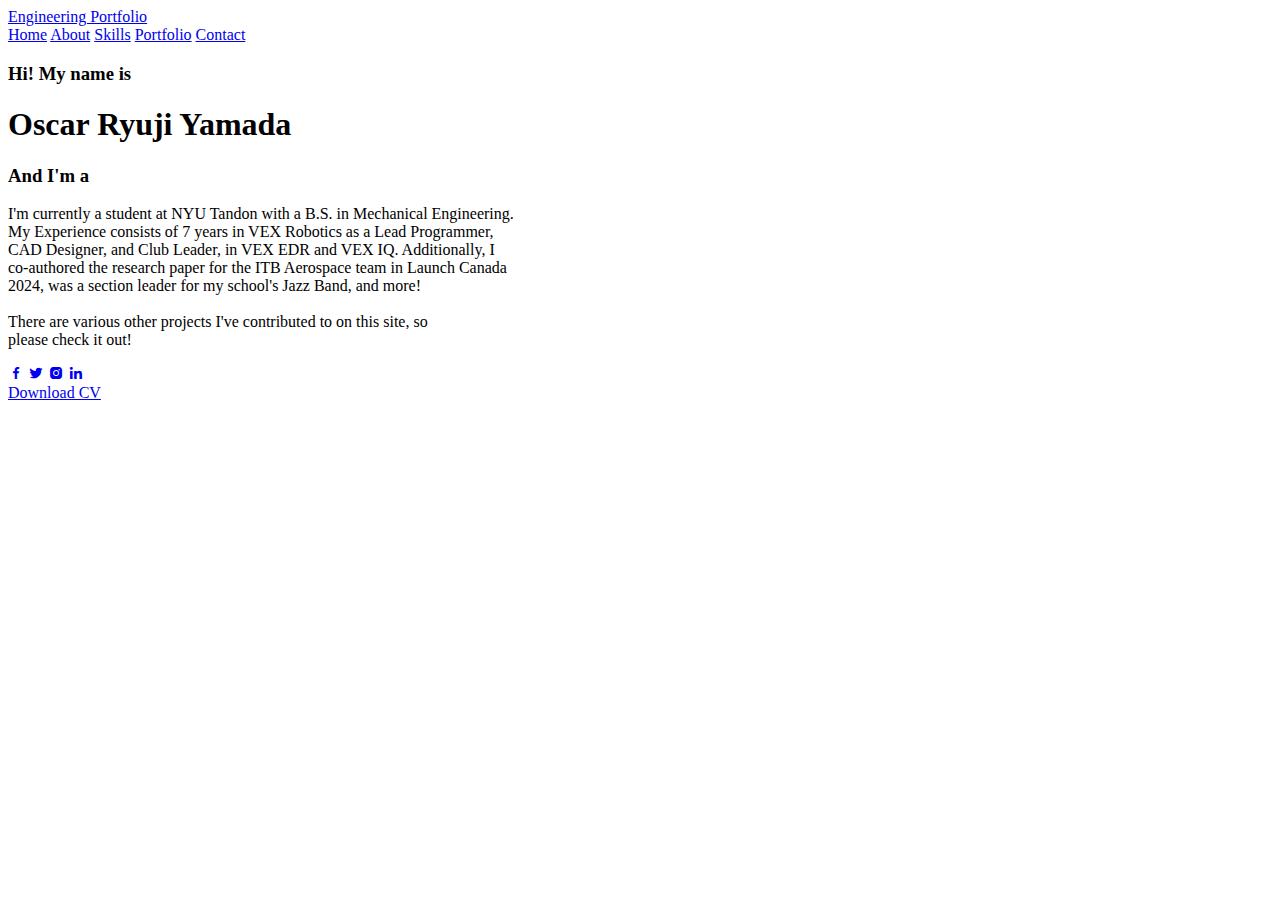
==== index.html @ 5d9163d0 "Update index.html" ====
<!DOCTYPE html>
<html lang="en">

<head>
    <meta charset="UTF-8">
    <meta http-equiv="X-UA-Compatible" content="IE=edge">
    <meta name="viewport" content="width=device-width, initial-scale=1.0">
    <title>Oscar Ryuji Yamada Portfolio</title>
    <link href='https://unpkg.com/boxicons@2.1.4/css/boxicons.min.css' rel='stylesheet'>
    <link rel="stylesheet" href="style.css">
</head>

<body>

    <header class="header">
        <a href="#" class="logo">Engineering Portfolio</a>

        <nav class="navbar">
            <a href="#" style="--i:1;" class="active">Home</a>
            <a href="#" style="--i:2;">About</a>
            <a href="#" style="--i:3;">Skills</a>
            <a href="#" style="--i:4;">Portfolio</a>
            <a href="#" style="--i:5;">Contact</a>
        </nav>
    </header>

    <section class="home">
        <div class="home-content">
            <h3>Hi! My name is</h3>
            <h1>Oscar Ryuji Yamada</h1>
            <h3>And I'm a <span class="multiple-text"></span></h3>
            <p>
                I'm currently a student at NYU Tandon with a B.S. in Mechanical Engineering.       <br>
                My Experience consists of 7 years in VEX Robotics as a Lead Programmer,     <br>
                CAD Designer, and Club Leader, in VEX EDR and VEX IQ. Additionally, I       <br>
                co-authored the research paper for the ITB Aerospace team in Launch Canada  <br>
                2024, was a section leader for my school's Jazz Band, and more!             <br>
                                                                                            <br>
                There are various other projects I've contributed to on this site, so         <br>
                please check it out!
            </p>
            <div class="social-media">
                <a href="#" style="--i:7;"><i class='bx bxl-facebook'></i></a>
                <a href="#" style="--i:8;"><i class='bx bxl-twitter'></i></a>
                <a href="#" style="--i:9;"><i class='bx bxl-instagram-alt'></i></a>
                <a href="#" style="--i:10;"><i class='bx bxl-linkedin'></i></a>
            </div>
            <a href="#" class="btn">Download CV</a>
        </div>

        <div class="home-img">
            <img src="home.png" alt="">
        </div>
    </section>


    <script src="https://cdn.jsdelivr.net/npm/typed.js@2.0.12"></script>
    <script src="script.js"></script>
</body>

</html>
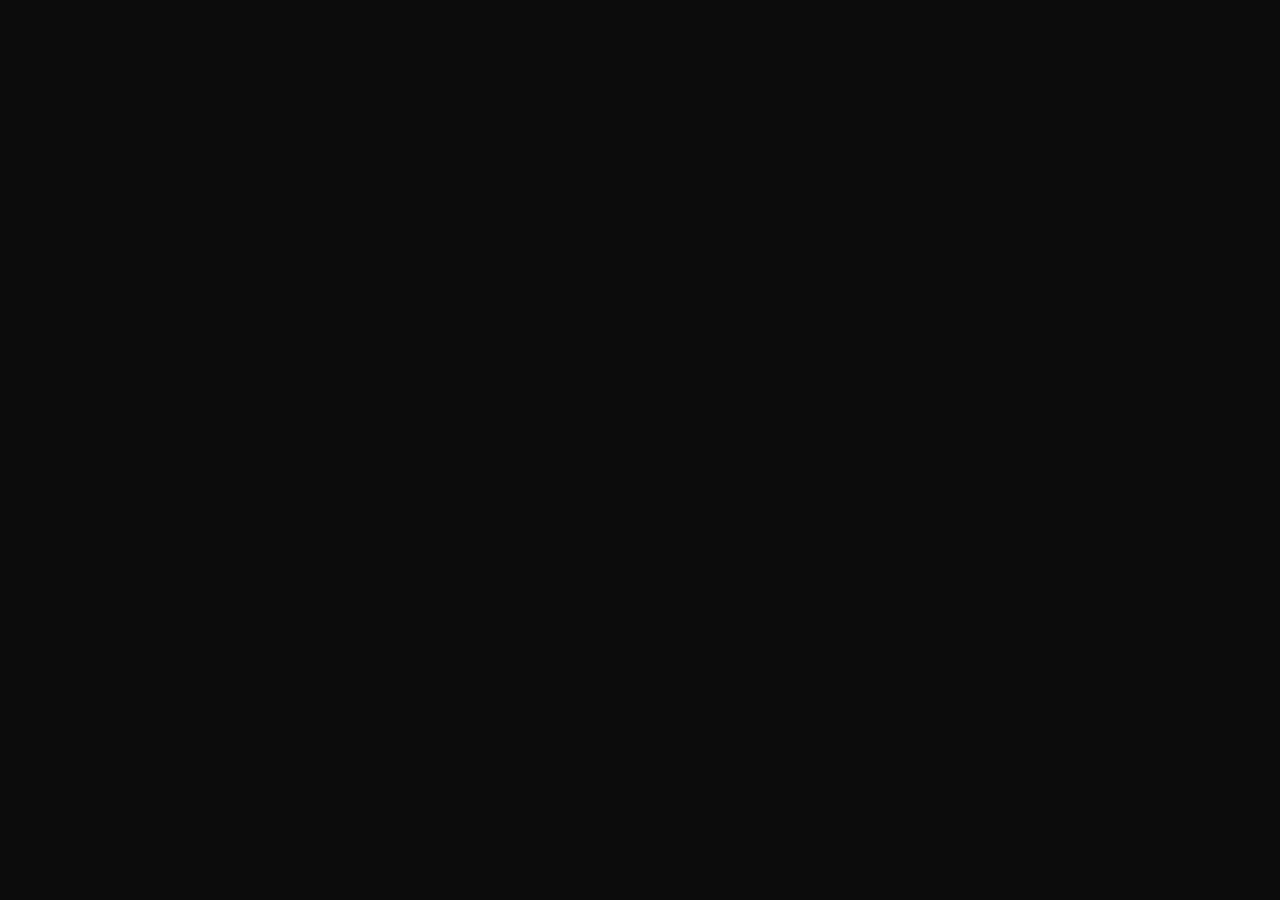
==== commit dd1c4870: "Update index.html" ====
--- a/index.html
+++ b/index.html
@@ -5,7 +5,7 @@
     <meta charset="UTF-8">
     <meta http-equiv="X-UA-Compatible" content="IE=edge">
     <meta name="viewport" content="width=device-width, initial-scale=1.0">
-    <title>Oscar Ryuji Yamada Portfolio</title>
+    <title>Portfolio | Oscar Ryuji Yamada</title>
     <link href='https://unpkg.com/boxicons@2.1.4/css/boxicons.min.css' rel='stylesheet'>
     <link rel="stylesheet" href="style.css">
 </head>
@@ -13,14 +13,14 @@
 <body>
 
     <header class="header">
-        <a href="#" class="logo">Engineering Portfolio</a>
+        <a href="index.html" class="logo">Engineering Portfolio</a>
 
         <nav class="navbar">
-            <a href="#" style="--i:1;" class="active">Home</a>
-            <a href="#" style="--i:2;">About</a>
-            <a href="#" style="--i:3;">Skills</a>
-            <a href="#" style="--i:4;">Portfolio</a>
-            <a href="#" style="--i:5;">Contact</a>
+            <a href="index.html" style="--i:1;">Home</a>
+            <a href="about.html" style="--i:2;" class="active">About</a>
+            <a href="skills.html" style="--i:3;">Skills</a>
+            <a href="portfolio.html" style="--i:4;">Portfolio</a>
+            <a href="contact.html" style="--i:5;">Contact</a>
         </nav>
     </header>
 
@@ -40,12 +40,10 @@
                 please check it out!
             </p>
             <div class="social-media">
-                <a href="#" style="--i:7;"><i class='bx bxl-facebook'></i></a>
-                <a href="#" style="--i:8;"><i class='bx bxl-twitter'></i></a>
-                <a href="#" style="--i:9;"><i class='bx bxl-instagram-alt'></i></a>
-                <a href="#" style="--i:10;"><i class='bx bxl-linkedin'></i></a>
+                <a href="mailto:ory207@nyu.edu" style="--i:7;"><i class='bx bxl-email'></i></a>
+                <a href="www.linkedin.com/in/oscarryujiyamada" style="--i:10;"><i class='bx bxl-linkedin'></i></a>
             </div>
-            <a href="#" class="btn">Download CV</a>
+            <a href="https://drive.google.com/file/d/1J1Xje8oq88DMWPg4oiT0UTu8WrXIvCOr/view?usp=drive_link" class="btn">Download CV</a>
         </div>
 
         <div class="home-img">
--- a/style.css
+++ b/style.css
@@ -0,0 +1,232 @@
+@import url('https://fonts.googleapis.com/css2?family=Ubuntu:wght@300;400;500;600;700;800;900&display=swap');
+
+* {
+    margin: 0;
+    padding: 0;
+    box-sizing: border-box;
+    font-family: 'Ubuntu', sans-serif;
+}
+
+*::selection {
+    background: #9B3922;
+    color: #0C0C0C;
+}
+
+body {
+    background: #0C0C0C;
+    color: #F2613F;
+}
+
+.header {
+    position: fixed;
+    top: 0;
+    left: 0;
+    width: 100%;
+    padding: 20px 10%;
+    background: transparent;
+    display: flex;
+    justify-content: space-between;
+    align-items: center;
+    z-index: 100;
+}
+
+.logo {
+    font-size: 25px;
+    color: #F2613F;
+    text-decoration: none;
+    font-weight: 600;
+    cursor: default;
+    opacity: 0;
+    animation: slideRight 1s ease forwards;
+}
+
+.navbar a {
+    display: inline-block;
+    font-size: 18px;
+    color: #F2613F;
+    text-decoration: none;
+    font-weight: 500;
+    margin-left: 35px;
+    transition: .3s;
+    opacity: 0;
+    animation: slideTop .5s ease forwards;
+    animation-delay: calc(.2s * var(--i));
+}
+
+.navbar a:hover,
+.navbar a.active {
+    color: #9B3922;
+}
+
+.home {
+    position: relative;
+    width: 100%;
+    height: 100vh;
+    display: flex;
+    justify-content: space-between;
+    align-items: center;
+    padding: 70px 10% 0;
+}
+
+.home-content {
+    max-width: 600px;
+}
+
+.home-content h3 {
+    font-size: 32px;
+    font-weight: 700;
+    opacity: 0;
+    animation: slideBottom 1s ease forwards;
+    animation-delay: .7s;
+}
+
+.home-content h3:nth-of-type(2) {
+    margin-bottom: 30px;
+    animation: slideTop 1s ease forwards;
+    animation-delay: .7s;
+}
+
+.home-content h3 span {
+    color: #9B3922;
+}
+
+.home-content h1 {
+    font-size: 56px;
+    font-weight: 700;
+    margin: -3px 0;
+    opacity: 0;
+    animation: slideRight 1s ease forwards;
+    animation-delay: 1s;
+}
+
+.home-content p {
+    font-size: 16px;
+    opacity: 0;
+    animation: slideLeft 1s ease forwards;
+    animation-delay: 1s;
+}
+
+.home-img img {
+    max-width: 450px;
+    margin-right: -20px;
+    opacity: 0;
+    animation: zoomIn 1s ease forwards, floatImage 4s ease-in-out infinite;
+    animation-delay: 2s, 3s;
+}
+
+.social-media a {
+    display: inline-flex;
+    justify-content: center;
+    align-items: center;
+    width: 40px;
+    height: 40px;
+    background: transparent;
+    border: 2px solid #9B3922;
+    border-radius: 50%;
+    font-size: 20px;
+    color: #9B3922;
+    text-decoration: none;
+    margin: 30px 15px 30px 0;
+    transition: .5s ease;
+    opacity: 0;
+    animation: slideLeft 1s ease forwards;
+    animation-delay: calc(.2s * var(--i));
+}
+
+.social-media a:hover {
+    background: #9B3922;
+    color: #0C0C0C;
+    box-shadow: 0 0 20px #9B3922;
+}
+
+.btn {
+    display: inline-block;
+    padding: 12px 28px;
+    background: #9B3922;
+    border-radius: 40px;
+    box-shadow: 0 0 10px #9B3922;
+    font-size: 16px;
+    color: #0C0C0C;
+    letter-spacing: 1px;
+    text-decoration: none;
+    font-weight: 600;
+    opacity: 0;
+    animation: slideTop 1s ease forwards;
+    animation-delay: 2s;
+}
+
+
+/* KEYFRAMES ANIMATION */
+@keyframes slideRight {
+    0% {
+        transform: translateX(-100px);
+        opacity: 0;
+    }
+
+    100% {
+        transform: translateX(0);
+        opacity: 1;
+    }
+}
+
+@keyframes slideLeft {
+    0% {
+        transform: translateX(100px);
+        opacity: 0;
+    }
+
+    100% {
+        transform: translateX(0);
+        opacity: 1;
+    }
+}
+
+@keyframes slideTop {
+    0% {
+        transform: translateY(100px);
+        opacity: 0;
+    }
+
+    100% {
+        transform: translateY(0);
+        opacity: 1;
+    }
+}
+
+@keyframes slideBottom {
+    0% {
+        transform: translateY(-100px);
+        opacity: 0;
+    }
+
+    100% {
+        transform: translateY(0);
+        opacity: 1;
+    }
+}
+
+@keyframes zoomIn {
+    0% {
+        transform: scale(0);
+        opacity: 0;
+    }
+
+    100% {
+        transform: scale(1);
+        opacity: 1;
+    }
+}
+
+@keyframes floatImage {
+    0% {
+        transform: translateY(0);
+    }
+
+    50% {
+        transform: translateY(-24px);
+    }
+
+    100% {
+        transform: translateY(0);
+    }
+}
